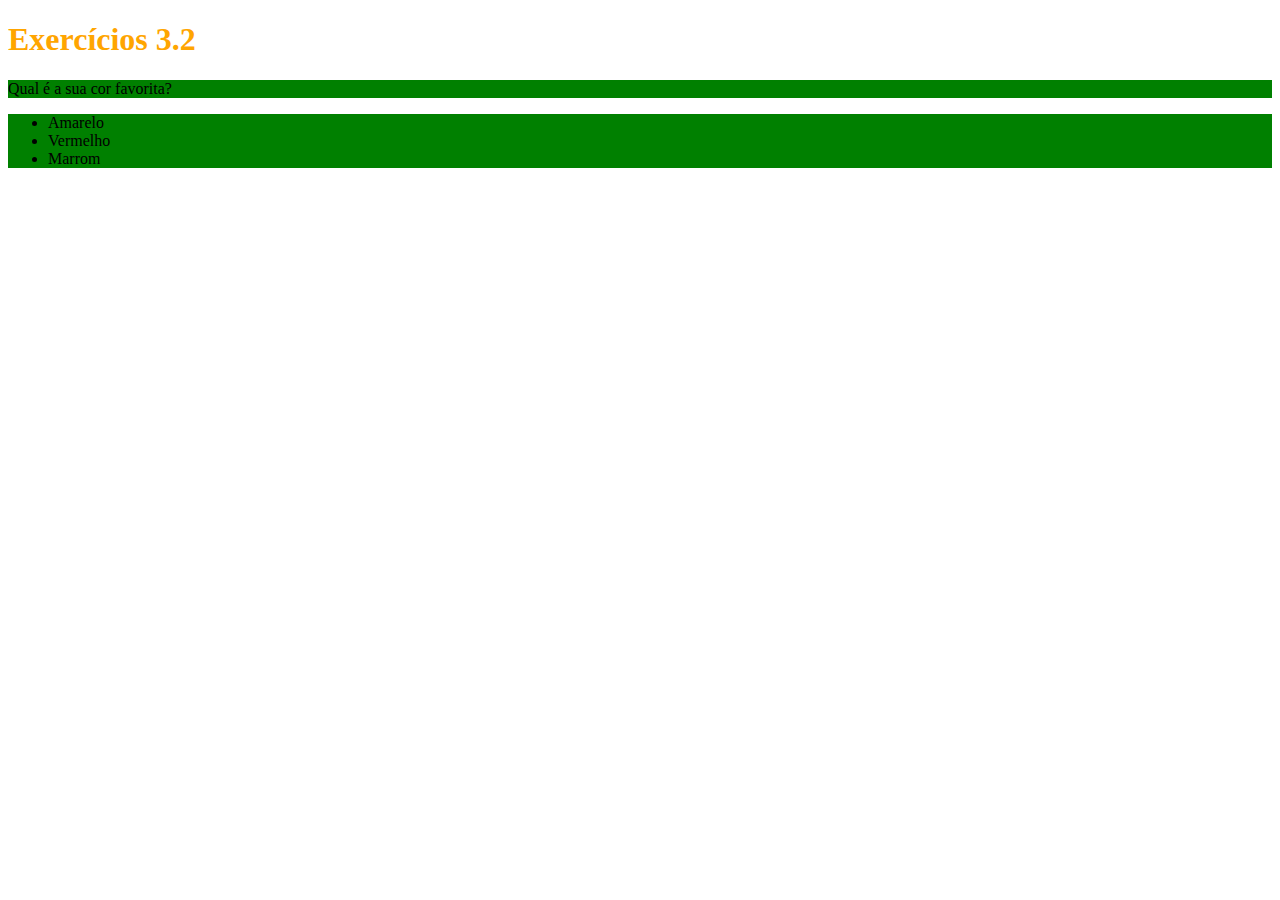
==== fundamentos/bloco-3-introducao-a-html-e-css/dia-2-html-css-primeiros-passos-em-css/index.html @ bdbac83d "adiciona classes e estiliza ul, h1 e p" ====
<!DOCTYPE html>
<html lang="pt-br">
  <head>
    <meta charset="UTF-8">
    <title>HTML</title>
    <style>
      
      h1 {
        size: 65px;
        color: orange;
      }

      ul {
        background-color: blue;
      }

      .text-background-color {
        background-color: green;
      }

    </style>
  </head>
  <body>
    <h1>Exercícios 3.2</h1>
    <p class="text-background-color">Qual é a sua cor favorita?</p>
    <ul class="text-background-color">
      <li>Amarelo</li>
      <li>Vermelho</li>
      <li>Marrom</li>
    </ul>
  </body>
</html>
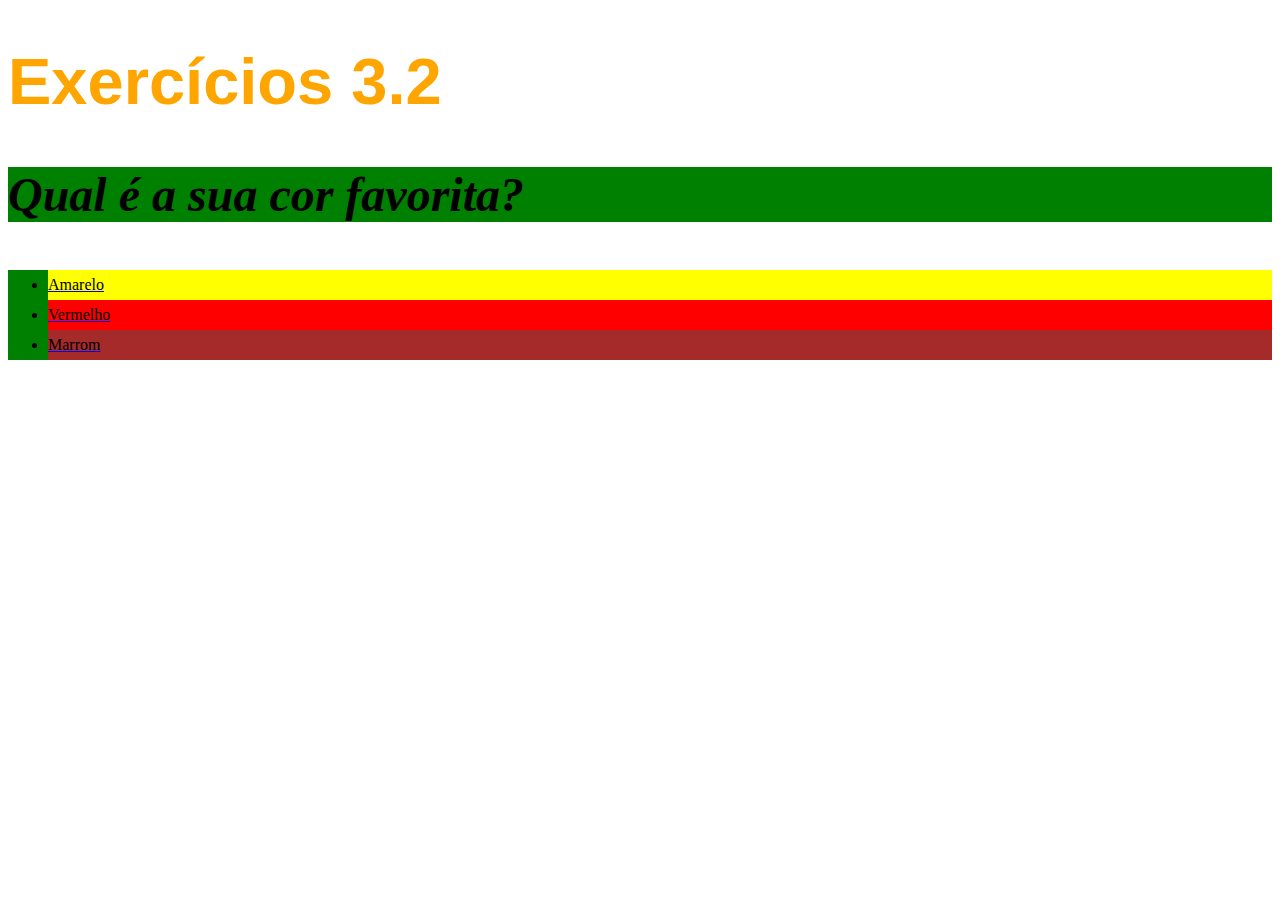
==== commit 863fb8e2: "adiciona novas camadas de estilo ao texto" ====
--- a/fundamentos/bloco-3-introducao-a-html-e-css/dia-2-html-css-primeiros-passos-em-css/index.html
+++ b/fundamentos/bloco-3-introducao-a-html-e-css/dia-2-html-css-primeiros-passos-em-css/index.html
@@ -4,9 +4,14 @@
     <meta charset="UTF-8">
     <title>HTML</title>
     <style>
+
+      body {
+        font-size: 16px;
+      }
       
       h1 {
-        size: 65px;
+        font-family: sans-serif;
+        font-size: 65px;
         color: orange;
       }
 
@@ -18,15 +23,38 @@
         background-color: green;
       }
 
+      p {
+        font-weight: 600;
+        font-size: 3em;
+        font-style: italic;
+      }
+
+      li {
+        line-height: 30px;
+        text-decoration: underline blue
+      }
+
+      #yellow {
+        background-color: yellow;
+      }
+
+      #red {
+        background-color: red;
+      }
+
+      #brown {
+        background-color: brown;
+      }
+
     </style>
   </head>
   <body>
     <h1>Exercícios 3.2</h1>
     <p class="text-background-color">Qual é a sua cor favorita?</p>
     <ul class="text-background-color">
-      <li>Amarelo</li>
-      <li>Vermelho</li>
-      <li>Marrom</li>
+      <li id="yellow">Amarelo</li>
+      <li id="red">Vermelho</li>
+      <li id="brown">Marrom</li>
     </ul>
   </body>
 </html>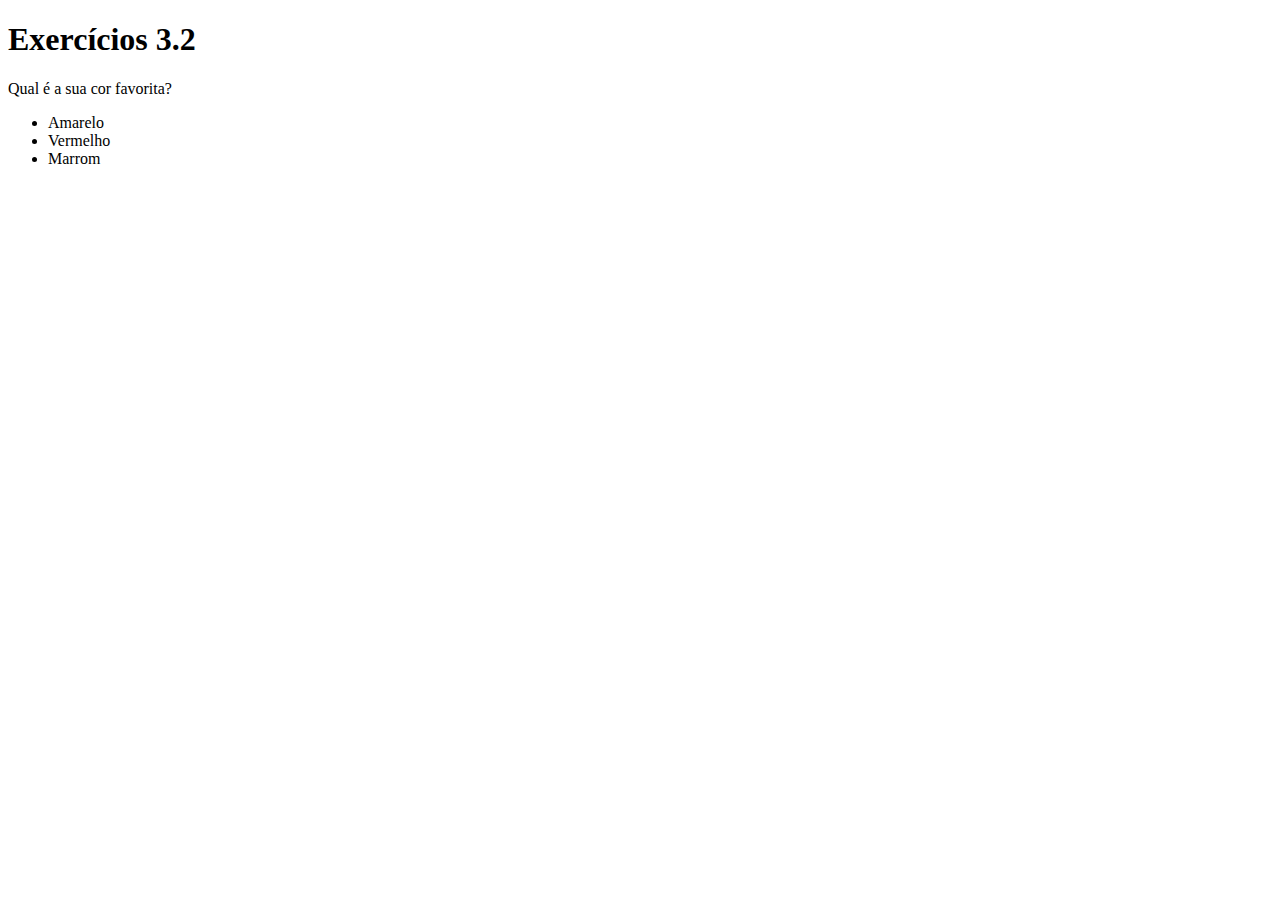
==== commit 18df3db9: "adiciona estilo" ====
--- a/fundamentos/bloco-3-introducao-a-html-e-css/dia-2-html-css-primeiros-passos-em-css/index.html
+++ b/fundamentos/bloco-3-introducao-a-html-e-css/dia-2-html-css-primeiros-passos-em-css/index.html
@@ -3,49 +3,8 @@
   <head>
     <meta charset="UTF-8">
     <title>HTML</title>
+    <link rel="stylesheet" type="text/css" href="style.css">
     <style>
-
-      body {
-        font-size: 16px;
-      }
-      
-      h1 {
-        font-family: sans-serif;
-        font-size: 65px;
-        color: orange;
-      }
-
-      ul {
-        background-color: blue;
-      }
-
-      .text-background-color {
-        background-color: green;
-      }
-
-      p {
-        font-weight: 600;
-        font-size: 3em;
-        font-style: italic;
-      }
-
-      li {
-        line-height: 30px;
-        text-decoration: underline blue
-      }
-
-      #yellow {
-        background-color: yellow;
-      }
-
-      #red {
-        background-color: red;
-      }
-
-      #brown {
-        background-color: brown;
-      }
-
     </style>
   </head>
   <body>
